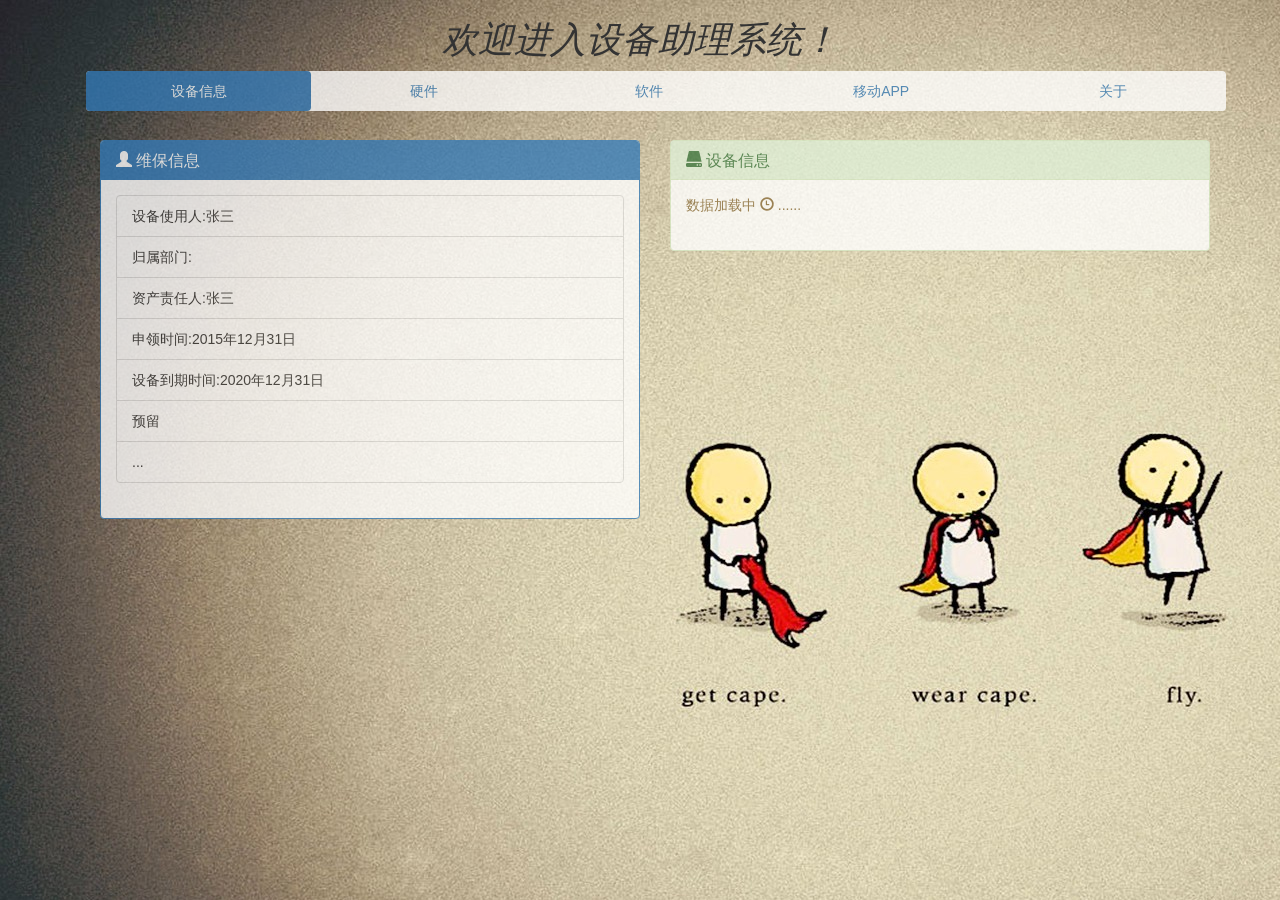
==== htm/index.html @ 61ebc417 "first commit" ====
<!DOCTYPE html>
<html lang="zh-CN">
<head>
    <meta charset="utf-8">
    <meta http-equiv="X-UA-Compatible" content="IE=edge">
    <meta name="viewport" content="width=device-width, initial-scale=1">
    <title>设备助理</title>
</head>
<link rel="stylesheet" type="text/css" href="../css/custom.css" />
<link rel="stylesheet" type="text/css" href="../css/bootstrap.min.css" />
<!-- HTML5 shim 和 Respond.js 是为了让 IE8 支持 HTML5 元素和媒体查询（media queries）功能 -->
<!-- 警告：通过 file:// 协议（就是直接将 html 页面拖拽到浏览器中）访问页面时 Respond.js 不起作用 -->
<!--[if lt IE 9]
<script src="https://cdn.jsdelivr.net/npm/html5shiv@3.7.3/dist/html5shiv.min.js"></script>
<script src="https://cdn.jsdelivr.net/npm/respond.js@1.4.2/dest/respond.min.js"></script>
![endif]-->
<body>
<div class="container">
    <div class="row">
        <div class="col-md-12 text-center">
            <h1><em>欢迎进入设备助理系统！</em></h1>
        </div>
    </div>
    <div class="container row hides">
        <nav class="navbar">
            <div class="container" >
                <ul class="nav nav-pills nav-justified">
                    <li role="presentation" title="device" class="active body-down borderControl1"><a href="#">设备信息</a></li>
                    <li role="presentation" title="hardware" class="body-down"><a href="#">硬件</a></li>
                    <li role="presentation" title="software" class="body-down"><a href="#">软件</a></li>
                    <li role="presentation" title="cmccapp" class="body-down"><a href="#">移动APP</a></li>
                    <li role="presentation" title="abouts" class="body-down borderControl2"><a href="#">关于</a></li>
                </ul>
            </div>
        </nav>
    </div>
    <div>
        <div class="container hides" id="device">
            <div class="col-md-6" id="deviceuser">
                <div class="panel panel-default panel-primary">
                    <div class="panel-heading">
                        <h3 class="panel-title">
                            <span class="glyphicon glyphicon-user" aria-hidden="true"></span>
                            维保信息
                        </h3>
                    </div>
                    <div class="panel-body">
                        <ul class="list-group">
                            <li class="list-group-item">设备使用人:张三</li>
                            <li class="list-group-item">归属部门:</li>
                            <li class="list-group-item">资产责任人:张三</li>
                            <li class="list-group-item">申领时间:2015年12月31日</li>
                            <li class="list-group-item">设备到期时间:2020年12月31日</li>
                            <li class="list-group-item">预留</li>
                            <li class="list-group-item">...</li>
                        </ul>
                    </div>
                </div>
            </div>
            <div class="col-md-6" id="deviceuse">
                <div class="panel panel-default panel-success">
                    <div class="panel-heading">
                        <h3 class="panel-title">
                            <span class="glyphicon glyphicon-hdd" aria-hidden="true"></span>
                            设备信息
                        </h3>
                    </div>
                    <div class="panel-body">
                        <ul class="list-group" >
                            <p class="text-warning">
                                数据加载中
                                <span class="glyphicon glyphicon-time" aria-hidden="true"></span>
                                ......
                            </p>
                        </ul>
                    </div>
                </div>
            </div>
        </div>
        <div class="container hides hidden" id="hardware">
硬件
        </div>
        <div class="container hides hidden" id="software">
软件
        </div>
        <div class="container hides hidden" id="cmccapp">
移动app
        </div>
        <div class="container hides hidden" id="abouts">
            <div class="jumbotron">
                <h1>Hello, world!</h1>
                <p>This is a simple hero unit, a simple jumbotron-style component for calling extra attention to featured content or information.</p>
            </div>
        </div>
    </div>
</div>
</body>
<!-- 加载 Bootstrap 的所有 JavaScript 插件。你也可以根据需要只加载单个插件。 -->
<script src="../js/jquery-3.5.1.min.js"></script>
<script src="../js/bootstrap.min.js"></script>
<script src="../js/driver.js"></script>
</html>
---- css/custom.css ----
.body-down {
    background-color: #ffffff;
}

.borderControl1{
    border-top-left-radius: 4px;
    border-bottom-left-radius: 4px;
}

.borderControl2{
    border-top-right-radius: 4px;
    border-bottom-right-radius: 4px;
}

.hides{
    opacity:0.78;
}

body {
    background-image: url(../img/body-bg.jpg);
}
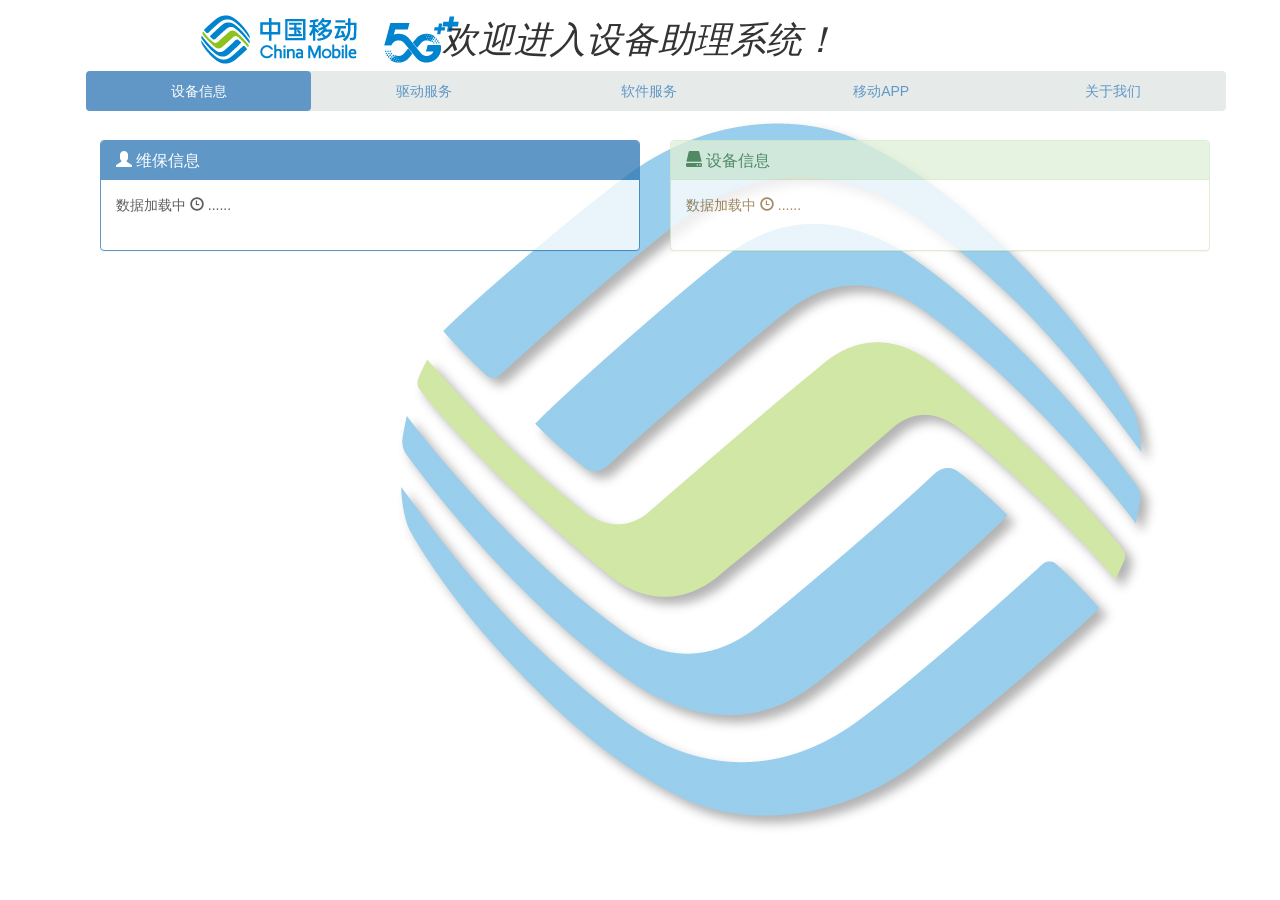
==== commit 305c0524: "20210118 18:29" ====
--- a/htm/index.html
+++ b/htm/index.html
@@ -26,10 +26,10 @@
             <div class="container" >
                 <ul class="nav nav-pills nav-justified">
                     <li role="presentation" title="device" class="active body-down borderControl1"><a href="#">设备信息</a></li>
-                    <li role="presentation" title="hardware" class="body-down"><a href="#">硬件</a></li>
-                    <li role="presentation" title="software" class="body-down"><a href="#">软件</a></li>
+                    <li role="presentation" title="hardware" class="body-down"><a href="#">驱动服务</a></li>
+                    <li role="presentation" title="software" class="body-down"><a href="#">软件服务</a></li>
                     <li role="presentation" title="cmccapp" class="body-down"><a href="#">移动APP</a></li>
-                    <li role="presentation" title="abouts" class="body-down borderControl2"><a href="#">关于</a></li>
+                    <li role="presentation" title="abouts" class="body-down borderControl2"><a href="#">关于我们</a></li>
                 </ul>
             </div>
         </nav>
@@ -46,13 +46,9 @@
                     </div>
                     <div class="panel-body">
                         <ul class="list-group">
-                            <li class="list-group-item">设备使用人:张三</li>
-                            <li class="list-group-item">归属部门:</li>
-                            <li class="list-group-item">资产责任人:张三</li>
-                            <li class="list-group-item">申领时间:2015年12月31日</li>
-                            <li class="list-group-item">设备到期时间:2020年12月31日</li>
-                            <li class="list-group-item">预留</li>
-                            <li class="list-group-item">...</li>
+                            数据加载中
+                            <span class="glyphicon glyphicon-time" aria-hidden="true"></span>
+                            ......
                         </ul>
                     </div>
                 </div>
--- a/css/custom.css
+++ b/css/custom.css
@@ -1,5 +1,5 @@
 .body-down {
-    background-color: #ffffff;
+    background-color: #dfe5e3;
 }
 
 .borderControl1{
@@ -17,5 +17,5 @@
 }
 
 body {
-    background-image: url(../img/body-bg.jpg);
+    background-image: url(../img/xzyd.jpg);
 }
